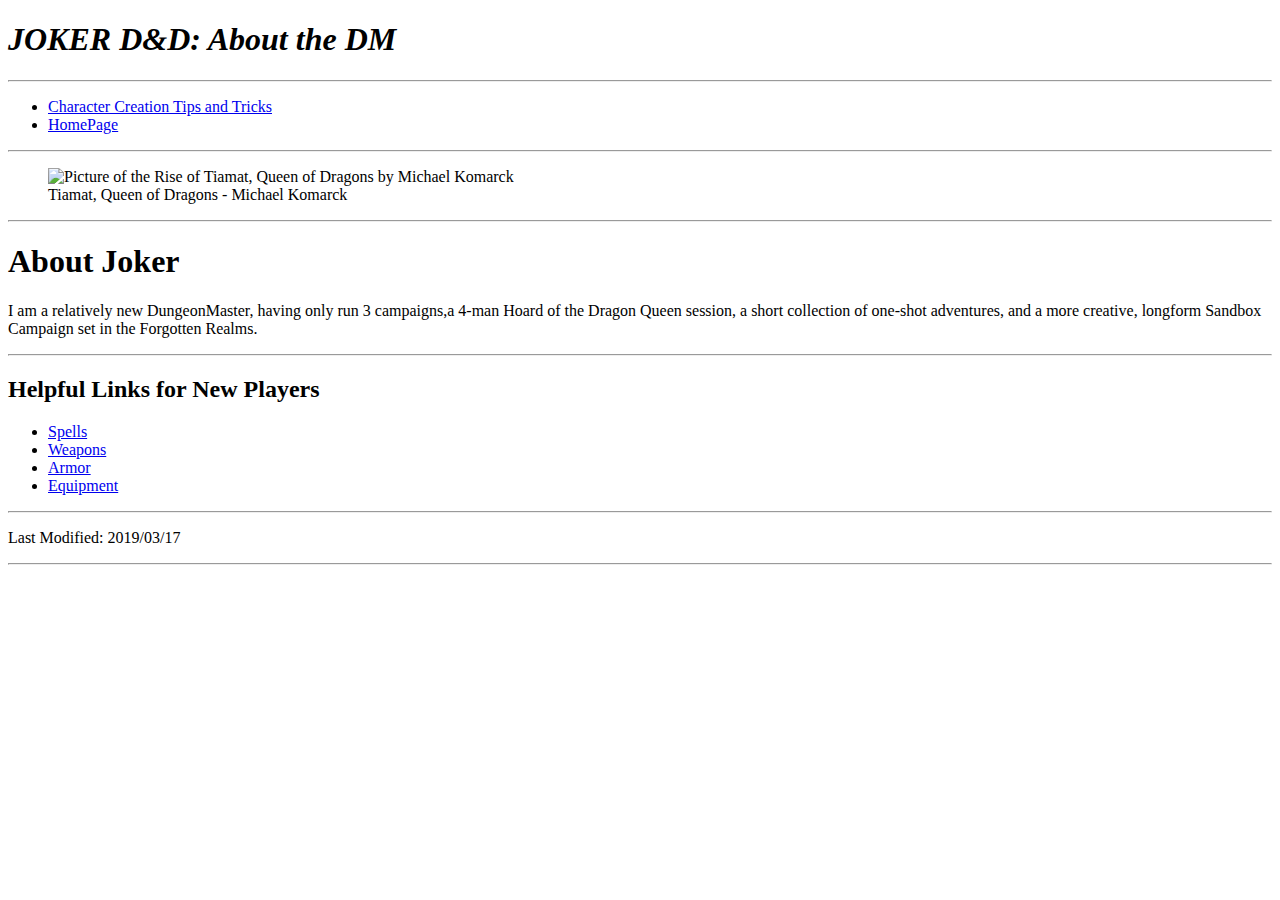
==== AboutMe.html @ 125e5973 "renamed pages for clarity" ====
<!DOCTYPE html>
<html lang="en" dir="ltr">
  <head>
    <meta charset="utf-8">
    <meta name="viewport" content="width=device-width, initial-scale=1.0">
    <title>Joker's D&D Site: About the DM</title>
  </head>

  <body>
<h1><em><strong> JOKER D&D: About the DM</strong></em></h1>
<hr>
<header>
<nav>
  <ul>
    <li><a href="Page3.html">Character Creation Tips and Tricks</a></li>
    <li> <a href="HomePage.html">HomePage</a></li>
  </ul>
</nav>
</header>
<hr>
<figure>
  <img src="images\Tiamat.jpg" alt="Picture of the Rise of Tiamat, Queen of Dragons by Michael Komarck "
    title="Tiamat" height="400" width="600">
  <figcaption> Tiamat, Queen of Dragons - Michael Komarck </figcaption>
</figure>
<hr>
<section class="About Joker">
  <h1>About Joker</h1>
  <p>I am a relatively new DungeonMaster, having only run 3 campaigns,a 4-man Hoard of the Dragon Queen session, a short collection of one-shot adventures, and a more creative, longform Sandbox Campaign set in the Forgotten Realms. </p>

</section>
<hr>
<section>
  <h2>Helpful Links for New Players</h2>
    <ul>
        <li><a href="http://dnd5e.wikia.com/wiki/List_of_Spells">Spells</a></li>
        <li><a href="https://dnd5e.fandom.com/wiki/Weapons">Weapons</a></li>
        <li><a href="https://dnd5e.fandom.com/wiki/Armor_and_Shields">Armor</a></li>
        <li> <a href="https://dnd5e.fandom.com/wiki/Equipment">Equipment</a> </li>
    </ul>
</section>
<footer>
    <hr>
  <p>Last Modified: 2019/03/17 </p>
  <hr>
</footer>
  </body>

</html>
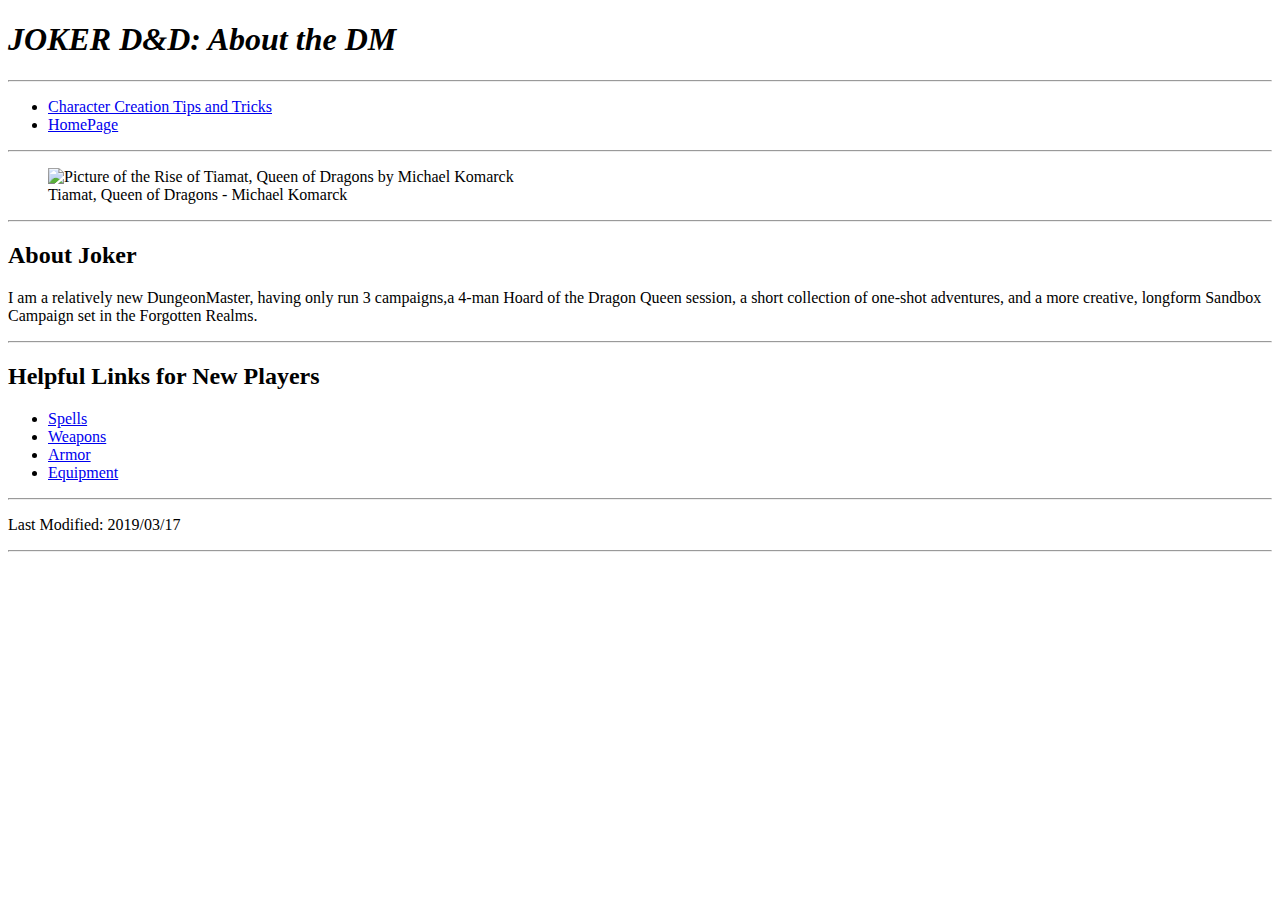
==== commit 3e2485e8: "Updated Json Markup" ====
--- a/AboutMe.html
+++ b/AboutMe.html
@@ -4,6 +4,25 @@
     <meta charset="utf-8">
     <meta name="viewport" content="width=device-width, initial-scale=1.0">
     <title>Joker's D&D Site: About the DM</title>
+    <script type="application/ld+json">
+      {
+        "@context": "http://schema.org",
+        "@type": "WebPage",
+        "breadcrumb": "https://jkrlife.github.io/DnD/AboutMe.html, https://jkrlife.github.io/DnD/CharCreation.html, https://jkrlife.github.io/DnD/index.html",
+        "lastReviewed": "03/26/2019",
+        "reviewedBy": "John Rachlin",
+        "specialty": "Dungeons and Dragons 5e",
+        "primaryImageOfPage":
+        {
+          "@type": "ImageObject",
+          "caption": "The Rise of Tiamat, Queen of Dragons--Michael Komarck",
+          "contentURL": "https://jkrlife.github.io/DnD/images/Tiamat.jpg"
+        },
+        "inLanguage": "English",
+        "keywords": "D&D, Role-Play Game, RPG, Dungeons and Dragons, DM, Dungeon Master",
+        "text": "I am a relatively new DungeonMaster, having only run 3 campaigns,a 4-man Hoard of the Dragon Queen session, a short collection of one-shot adventures, and a more creative, longform Sandbox Campaign set in the Forgotten Realms."
+      }
+    </script>
   </head>
 
   <body>
@@ -12,20 +31,20 @@
 <header>
 <nav>
   <ul>
-    <li><a href="Page3.html">Character Creation Tips and Tricks</a></li>
-    <li> <a href="HomePage.html">HomePage</a></li>
+    <li><a href="CharCreation.html">Character Creation Tips and Tricks</a></li>
+    <li> <a href="index.html">HomePage</a></li>
   </ul>
 </nav>
 </header>
 <hr>
 <figure>
-  <img src="images\Tiamat.jpg" alt="Picture of the Rise of Tiamat, Queen of Dragons by Michael Komarck "
+  <img src="images/Tiamat.jpg" alt="Picture of the Rise of Tiamat, Queen of Dragons by Michael Komarck "
     title="Tiamat" height="400" width="600">
   <figcaption> Tiamat, Queen of Dragons - Michael Komarck </figcaption>
 </figure>
 <hr>
 <section class="About Joker">
-  <h1>About Joker</h1>
+  <h2>About Joker</h2>
   <p>I am a relatively new DungeonMaster, having only run 3 campaigns,a 4-man Hoard of the Dragon Queen session, a short collection of one-shot adventures, and a more creative, longform Sandbox Campaign set in the Forgotten Realms. </p>
 
 </section>
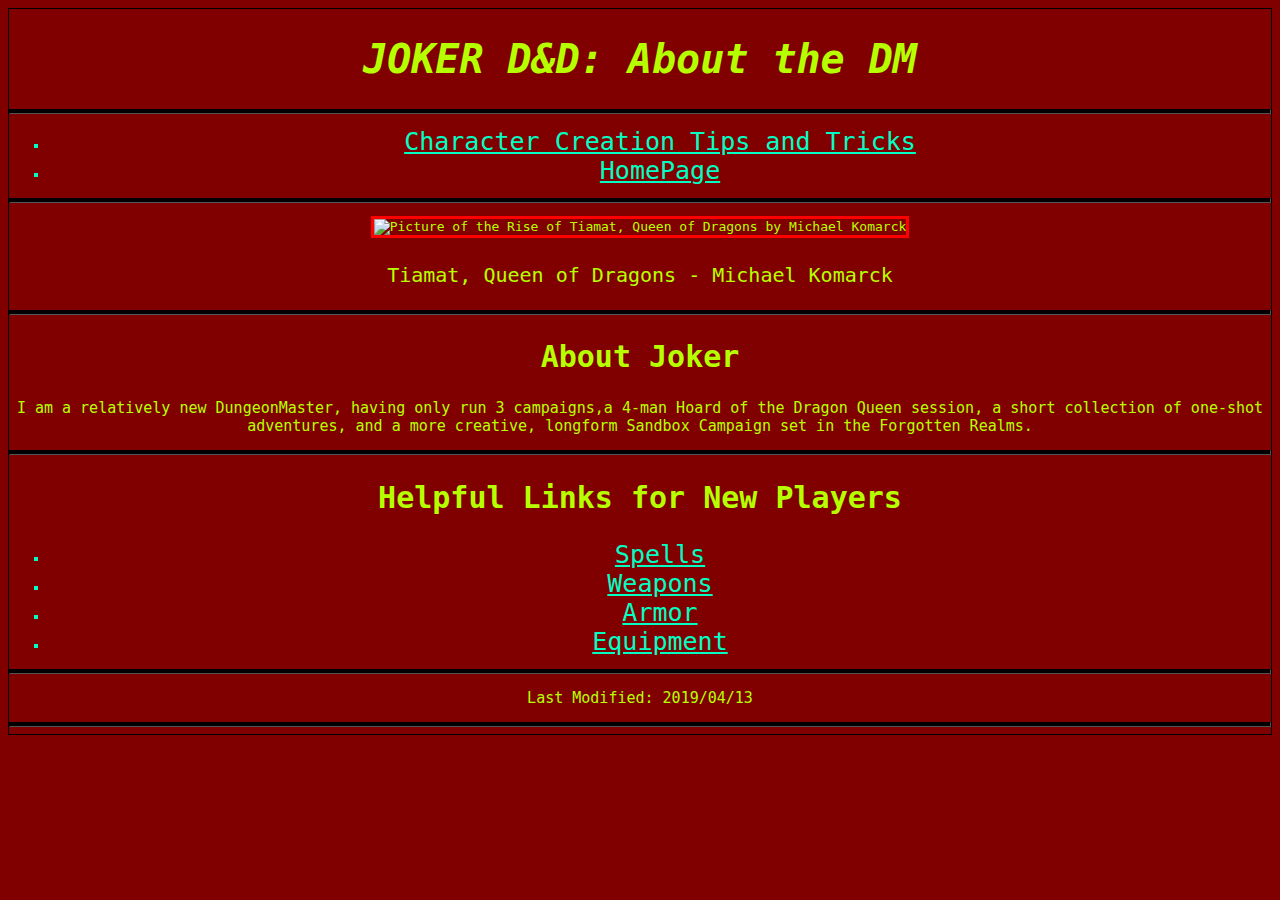
==== commit 575f80cd: "Continued font optimizations." ====
--- a/AboutMe.html
+++ b/AboutMe.html
@@ -4,6 +4,7 @@
     <meta charset="utf-8">
     <meta name="viewport" content="width=device-width, initial-scale=1.0">
     <title>Joker's D&D Site: About the DM</title>
+    <link rel="stylesheet" href="styles/style.css">
     <script type="application/ld+json">
       {
         "@context": "http://schema.org",
@@ -60,7 +61,7 @@
 </section>
 <footer>
     <hr>
-  <p>Last Modified: 2019/03/17 </p>
+  <p>Last Modified: 2019/04/13 </p>
   <hr>
 </footer>
   </body>
--- a/styles/style.css
+++ b/styles/style.css
@@ -0,0 +1,44 @@
+body {
+  color: #B6FF00;
+  background-color: #800000;
+  border: 1px solid black;
+  text-align: center;
+  font-family:  monospace;
+}
+h1{
+  font-size: 40px;
+}
+h2{
+  font-size: 30px;
+}
+dt{
+  font-size: 20px;
+  padding-bottom: 20px;
+}
+p{
+  font-size: 15px;
+}
+a {
+  color: #00FFC3;
+  font-size: 25px;
+}
+img{
+  border: 3px solid red;
+}
+hr{
+  border-color: black;
+  background-color: black;
+  height: 3px;
+}
+iframe{
+    border: 3px solid red;
+}
+figcaption{
+  padding-bottom: 10px;
+  padding-top: 25px;
+  font-size: 20px;
+}
+ul{
+  list-style: square;
+  color: #00FFC3;
+}
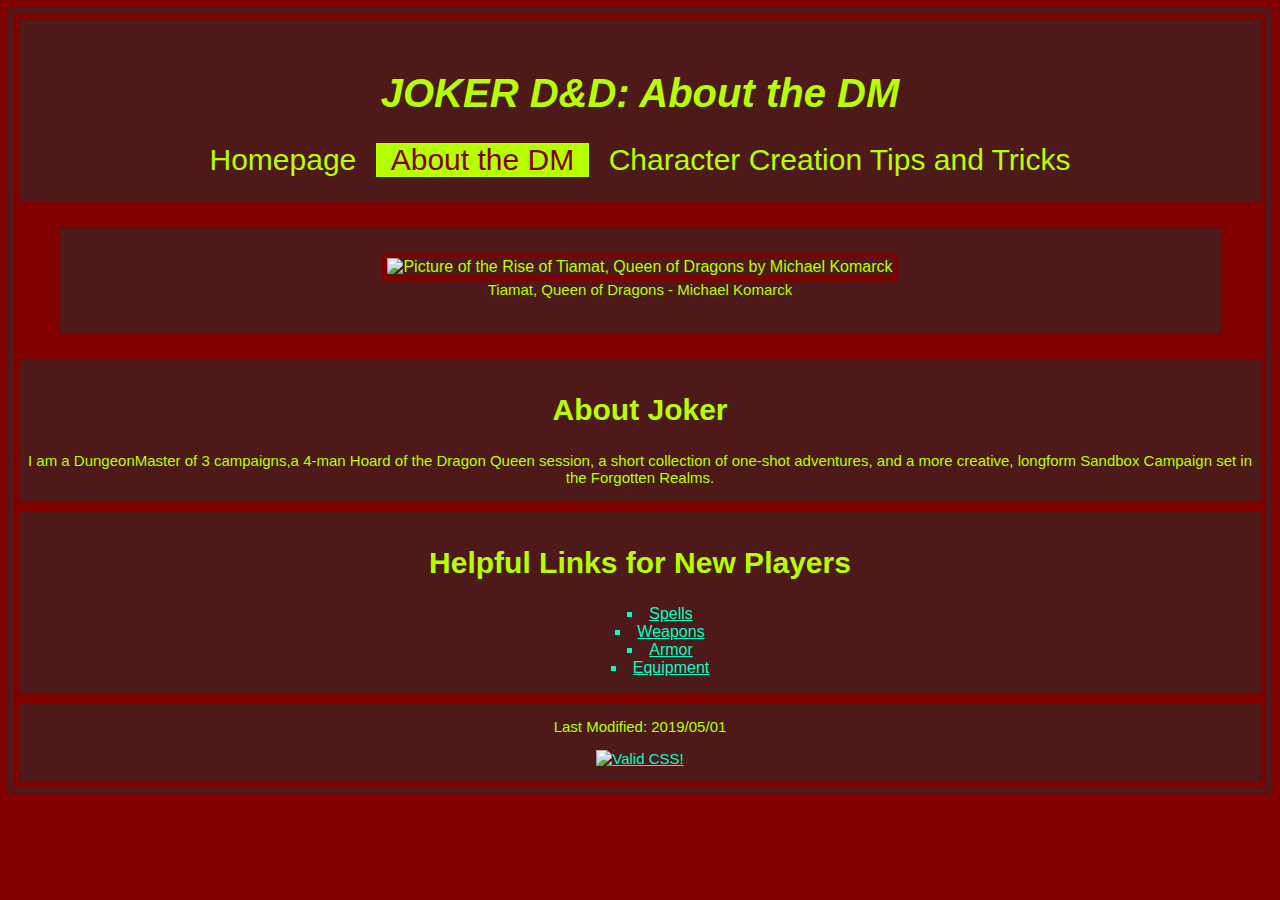
==== commit 61432cfa: "Additional Content, final validation checks" ====
--- a/AboutMe.html
+++ b/AboutMe.html
@@ -25,31 +25,26 @@
       }
     </script>
   </head>
-
   <body>
-<h1><em><strong> JOKER D&D: About the DM</strong></em></h1>
-<hr>
 <header>
+  <h1><em><strong> JOKER D&D: About the DM</strong></em></h1>
 <nav>
-  <ul>
-    <li><a href="CharCreation.html">Character Creation Tips and Tricks</a></li>
-    <li> <a href="index.html">HomePage</a></li>
-  </ul>
+ <div class="topnav">
+  <a href="index.html">Homepage</a>
+  <a class="active" href="AboutMe.html">About the DM</a>
+  <a href="CharCreation.html">Character Creation Tips and Tricks</a>
+ </div>
 </nav>
 </header>
-<hr>
 <figure>
   <img src="images/Tiamat.jpg" alt="Picture of the Rise of Tiamat, Queen of Dragons by Michael Komarck "
-    title="Tiamat" height="400" width="600">
+    title="Tiamat">
   <figcaption> Tiamat, Queen of Dragons - Michael Komarck </figcaption>
 </figure>
-<hr>
 <section class="About Joker">
   <h2>About Joker</h2>
-  <p>I am a relatively new DungeonMaster, having only run 3 campaigns,a 4-man Hoard of the Dragon Queen session, a short collection of one-shot adventures, and a more creative, longform Sandbox Campaign set in the Forgotten Realms. </p>
-
+  <p>I am a DungeonMaster of 3 campaigns,a 4-man Hoard of the Dragon Queen session, a short collection of one-shot adventures, and a more creative, longform Sandbox Campaign set in the Forgotten Realms. </p>
 </section>
-<hr>
 <section>
   <h2>Helpful Links for New Players</h2>
     <ul>
@@ -60,10 +55,14 @@
     </ul>
 </section>
 <footer>
-    <hr>
-  <p>Last Modified: 2019/04/13 </p>
-  <hr>
+  <p>Last Modified: 2019/05/01 </p>
+  <p>
+<a href="http://jigsaw.w3.org/css-validator/check/referer">
+    <img style="border:0;width:88px;height:31px"
+        src="http://jigsaw.w3.org/css-validator/images/vcss-blue"
+        alt="Valid CSS!" />
+    </a>
+</p>
 </footer>
   </body>
-
 </html>
--- a/styles/style.css
+++ b/styles/style.css
@@ -1,44 +1,107 @@
 body {
   color: #B6FF00;
   background-color: #800000;
-  border: 1px solid black;
+  border: 6px solid #4d1919;
   text-align: center;
-  font-family:  monospace;
+  font-family:  Arial, Courier, sans-serif ;
 }
+
+header{
+  background-color: #4d1919;
+  padding-top: 25px;
+  border: 5px solid #800000;
+  padding-bottom: 25px;
+}
+
+.topnav{
+  background-color: #4d1919;
+  overflow: hidden;
+}
+
+.topnav a{
+  color: #B6FF00;
+  text-align: center;
+  padding: 15px 15px;
+  text-decoration: none;
+  font-size: 30px;
+}
+
+.topnav a:hover{
+  background-color: #B6FF00;
+  color: #800000;
+}
+
+.topnav a.active{
+  background-color: #B6FF00;
+  color: #800000;
+}
+
+img{
+  border: 5px solid #800000;
+  width: 50%;
+  height: 50%;
+}
+
+a{
+  color: #00FFC3;
+}
+
 h1{
   font-size: 40px;
 }
+
 h2{
   font-size: 30px;
 }
+
 dt{
   font-size: 20px;
   padding-bottom: 20px;
 }
+
 p{
   font-size: 15px;
 }
-a {
-  color: #00FFC3;
-  font-size: 25px;
+
+iframe{
+    border: 5px solid #800000;
+    width: 400px;
+    height: 300px;
 }
-img{
-  border: 3px solid red;
+
+section{
+  padding-top: 10px;
+  color: #B6FF00;
+  background-color: #4d1919;
+  border: 5px solid #800000;
 }
-hr{
-  border-color: black;
-  background-color: black;
-  height: 3px;
+
+figure{
+  padding-top: 25px;
+  padding-bottom: 25px;
+  color: #B6FF00;
+  background-color: #4d1919;
+  border: 5px solid #800000;
 }
-iframe{
-    border: 3px solid red;
+
+dl{
+  color: #B6FF00;
+  background-color: #4d1919;
+  border: 5px solid #800000;
 }
+
 figcaption{
   padding-bottom: 10px;
-  padding-top: 25px;
-  font-size: 20px;
+  font-size: 15px;
 }
+
 ul{
   list-style: square;
+  list-style-position: inside;
   color: #00FFC3;
 }
+
+footer{
+  background-color: #4d1919;
+  border: 5px solid #800000;
+}
